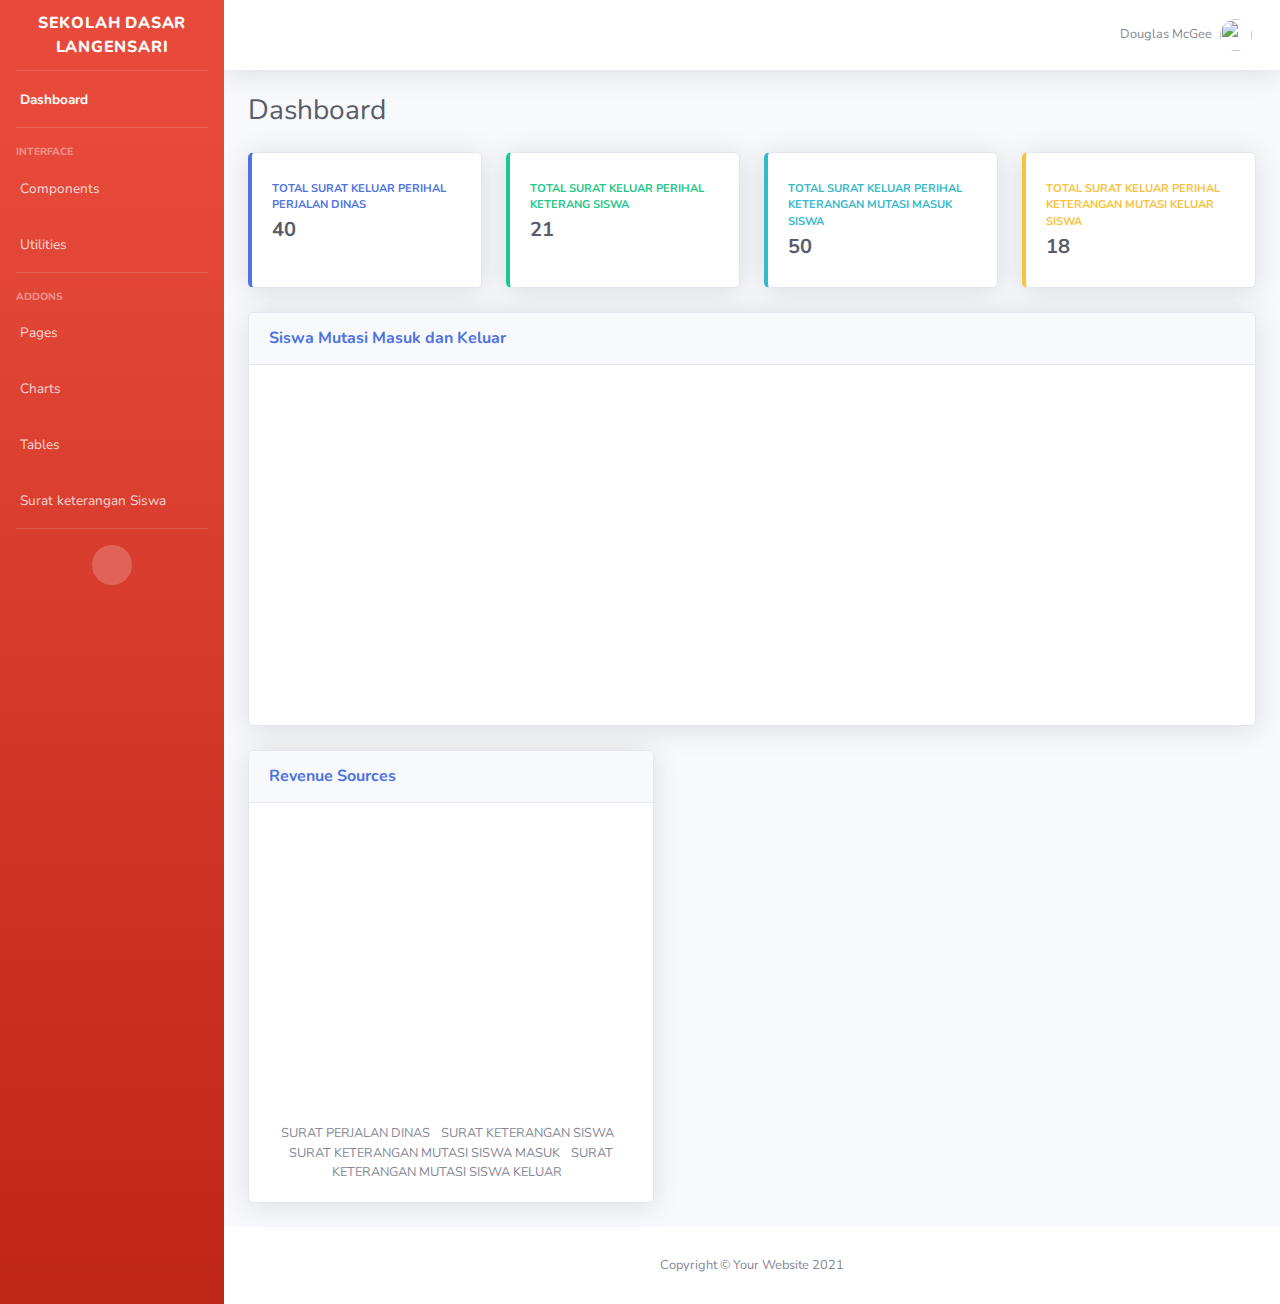
==== index.html @ cf41efd3 "edit sedikit di grafik" ====
<!DOCTYPE html>
<html lang="en">

<head>

    <meta charset="utf-8">
    <meta http-equiv="X-UA-Compatible" content="IE=edge">
    <meta name="viewport" content="width=device-width, initial-scale=1, shrink-to-fit=no">
    <meta name="description" content="">
    <meta name="author" content="">

    <title>SB Admin 2 - Dashboard</title>

    <!-- Custom fonts for this template-->
    <link href="vendor/fontawesome-free/css/all.min.css" rel="stylesheet" type="text/css">
    <link
        href="https://fonts.googleapis.com/css?family=Nunito:200,200i,300,300i,400,400i,600,600i,700,700i,800,800i,900,900i"
        rel="stylesheet">

    <!-- Custom styles for this template-->
    <link href="css/sb-admin-2.min.css" rel="stylesheet">

</head>

<body id="page-top">

    <!-- Page Wrapper -->
    <div id="wrapper">

        <!-- Sidebar -->
        <ul class="navbar-nav bg-gradient-danger sidebar sidebar-dark accordion" id="accordionSidebar">

            <!-- Sidebar - Brand -->
            <a class="sidebar-brand d-flex align-items-center justify-content-center" href="index.html">
                <div class="sidebar-brand-icon">
                    <i class="fas fa-laugh-wink"></i>
                </div>
                <div class="sidebar-brand-text mx-1">Sekolah Dasar Langensari</div>
            </a>

            <!-- Divider -->
            <hr class="sidebar-divider my-0">

            <!-- Nav Item - Dashboard -->
            <li class="nav-item active">
                <a class="nav-link" href="index.html">
                    <i class="fas fa-fw fa-tachometer-alt"></i>
                    <span>Dashboard</span></a>
            </li>

            <!-- Divider -->
            <hr class="sidebar-divider">

            <!-- Heading -->
            <div class="sidebar-heading">
                Interface
            </div>

            <!-- Nav Item - Pages Collapse Menu -->
            <li class="nav-item">
                <a class="nav-link collapsed" href="#" data-toggle="collapse" data-target="#collapseTwo"
                    aria-expanded="true" aria-controls="collapseTwo">
                    <i class="fas fa-fw fa-cog"></i>
                    <span>Components</span>
                </a>
                <div id="collapseTwo" class="collapse" aria-labelledby="headingTwo" data-parent="#accordionSidebar">
                    <div class="bg-white py-2 collapse-inner rounded">
                        <h6 class="collapse-header">Custom Components:</h6>
                        <a class="collapse-item" href="buttons.html">Buttons</a>
                        <a class="collapse-item" href="cards.html">Cards</a>
                    </div>
                </div>
            </li>

            <!-- Nav Item - Utilities Collapse Menu -->
            <li class="nav-item">
                <a class="nav-link collapsed" href="#" data-toggle="collapse" data-target="#collapseUtilities"
                    aria-expanded="true" aria-controls="collapseUtilities">
                    <i class="fas fa-fw fa-wrench"></i>
                    <span>Utilities</span>
                </a>
                <div id="collapseUtilities" class="collapse" aria-labelledby="headingUtilities"
                    data-parent="#accordionSidebar">
                    <div class="bg-white py-2 collapse-inner rounded">
                        <h6 class="collapse-header">Custom Utilities:</h6>
                        <a class="collapse-item" href="utilities-color.html">Colors</a>
                        <a class="collapse-item" href="utilities-border.html">Borders</a>
                        <a class="collapse-item" href="utilities-animation.html">Animations</a>
                        <a class="collapse-item" href="utilities-other.html">Other</a>
                    </div>
                </div>
            </li>

            <!-- Divider -->
            <hr class="sidebar-divider">

            <!-- Heading -->
            <div class="sidebar-heading">
                Addons
            </div>

            <!-- Nav Item - Pages Collapse Menu -->
            <li class="nav-item">
                <a class="nav-link collapsed" href="#" data-toggle="collapse" data-target="#collapsePages"
                    aria-expanded="true" aria-controls="collapsePages">
                    <i class="fas fa-fw fa-folder"></i>
                    <span>Pages</span>
                </a>
                <div id="collapsePages" class="collapse" aria-labelledby="headingPages" data-parent="#accordionSidebar">
                    <div class="bg-white py-2 collapse-inner rounded">
                        <h6 class="collapse-header">Login Screens:</h6>
                        <a class="collapse-item" href="login.html">Login</a>
                        <a class="collapse-item" href="register.html">Register</a>
                        <a class="collapse-item" href="forgot-password.html">Forgot Password</a>
                        <div class="collapse-divider"></div>
                        <h6 class="collapse-header">Other Pages:</h6>
                        <a class="collapse-item" href="404.html">404 Page</a>
                        <a class="collapse-item" href="blank.html">Blank Page</a>
                    </div>
                </div>
            </li>

            <!-- Nav Item - Charts -->
            <li class="nav-item">
                <a class="nav-link" href="charts.html">
                    <i class="fas fa-fw fa-chart-area"></i>
                    <span>Charts</span></a>
            </li>

            <!-- Nav Item - Tables -->
            <li class="nav-item">
                <a class="nav-link" href="tables.html">
                    <i class="fas fa-fw fa-table"></i>
                    <span>Tables</span></a>
            </li>

            <!-- Nav Item - Suket Siswa -->
            <li class="nav-item">
                <a class="nav-link" href="data-suket-siswa.html">
                    <i class="fas fa-fw fa-file"></i>
                    <span>Surat keterangan Siswa</span></a>
            </li>

            <!-- Divider -->
            <hr class="sidebar-divider d-none d-md-block">

            <!-- Sidebar Toggler (Sidebar) -->
            <div class="text-center d-none d-md-inline">
                <button class="rounded-circle border-0" id="sidebarToggle"></button>
            </div>

        </ul>
        <!-- End of Sidebar -->

        <!-- Content Wrapper -->
        <div id="content-wrapper" class="d-flex flex-column">

            <!-- Main Content -->
            <div id="content">

                <!-- Topbar -->
                <nav class="navbar navbar-expand navbar-light bg-white topbar mb-4 static-top shadow">

                    <!-- Sidebar Toggle (Topbar) -->
                    <button id="sidebarToggleTop" class="btn btn-link d-md-none rounded-circle mr-3">
                        <i class="fa fa-bars"></i>
                    </button>

                    <!-- Topbar Navbar -->
                    <ul class="navbar-nav ml-auto">

                        <!-- Nav Item - User Information -->
                        <li class="nav-item dropdown no-arrow">
                            <a class="nav-link dropdown-toggle" href="#" id="userDropdown" role="button"
                                data-toggle="dropdown" aria-haspopup="true" aria-expanded="false">
                                <span class="mr-2 d-none d-lg-inline text-gray-600 small">Douglas McGee</span>
                                <img class="img-profile rounded-circle"
                                    src="img/undraw_profile.svg">
                            </a>
                            <!-- Dropdown - User Information -->
                            <div class="dropdown-menu dropdown-menu-right shadow animated--grow-in"
                                aria-labelledby="userDropdown">
                                <a class="dropdown-item" href="#" data-toggle="modal" data-target="#logoutModal">
                                    <i class="fas fa-sign-out-alt fa-sm fa-fw mr-2 text-gray-400"></i>
                                    Logout
                                </a>
                            </div>
                        </li>

                    </ul>

                </nav>
                <!-- End of Topbar -->

                <!-- Begin Page Content -->
                <div class="container-fluid">

                    <!-- Page Heading -->
                    <div class="d-sm-flex align-items-center justify-content-between mb-4">
                        <h1 class="h3 mb-0 text-gray-800">Dashboard</h1>
                    </div>
                    <!-- Content Row -->
                    <div class="row">

                        <!-- Earnings (Monthly) Card Example -->
                        <div class="col-xl-3 col-md-6 mb-4">
                            <div class="card border-left-primary shadow h-100 py-2">
                                <div class="card-body">
                                    <div class="row no-gutters align-items-center">
                                        <div class="col mr-2">
                                            <div class="text-xs font-weight-bold text-primary text-uppercase mb-1">
                                                total surat keluar perihal perjalan dinas </div>
                                            <div class="h5 mb-0 font-weight-bold text-gray-800">40</div>
                                        </div>
                                        <div class="col-auto">
                                            <i class="fas fa-file fa-2x text-gray-300"></i>
                                        </div>
                                    </div>
                                </div>
                            </div>
                        </div>

                        <!-- Earnings (Monthly) Card Example -->
                        <div class="col-xl-3 col-md-6 mb-4">
                            <div class="card border-left-success shadow h-100 py-2">
                                <div class="card-body">
                                    <div class="row no-gutters align-items-center">
                                        <div class="col mr-2">
                                            <div class="text-xs font-weight-bold text-success text-uppercase mb-1">
                                                total surat keluar perihal keterang siswa</div>
                                            <div class="h5 mb-0 font-weight-bold text-gray-800">21</div>
                                        </div>
                                        <div class="col-auto">
                                            <i class="fas fa-file fa-2x text-gray-300"></i>
                                        </div>
                                    </div>
                                </div>
                            </div>
                        </div>

                        <!-- Earnings (Monthly) Card Example -->
                        <div class="col-xl-3 col-md-6 mb-4">
                            <div class="card border-left-info shadow h-100 py-2">
                                <div class="card-body">
                                    <div class="row no-gutters align-items-center">
                                        <div class="col mr-2">
                                            <div class="text-xs font-weight-bold text-info text-uppercase mb-1">
                                                total surat keluar perihal keterangan mutasi masuk siswa 
                                            </div>
                                            <div class="row no-gutters align-items-center">
                                                <div class="col-auto">
                                                    <div class="h5 mb-0 mr-3 font-weight-bold text-gray-800">50</div>
                                                </div>
                                            </div>
                                        </div>
                                        <div class="col-auto">
                                            <i class="fas fa-file fa-2x text-gray-300"></i>
                                        </div>
                                    </div>
                                </div>
                            </div>
                        </div>

                        <!-- Pending Requests Card Example -->
                        <div class="col-xl-3 col-md-6 mb-4">
                            <div class="card border-left-warning shadow h-100 py-2">
                                <div class="card-body">
                                    <div class="row no-gutters align-items-center">
                                        <div class="col mr-2">
                                            <div class="text-xs font-weight-bold text-warning text-uppercase mb-1">
                                                total surat keluar perihal keterangan  mutasi keluar siswa</div>
                                            <div class="h5 mb-0 font-weight-bold text-gray-800">18</div>
                                        </div>
                                        <div class="col-auto">
                                            <i class="fas fa-file fa-2x text-gray-300"></i>
                                        </div>
                                    </div>
                                </div>
                            </div>
                        </div>
                    </div>

                    <!-- Content Row -->

                    <div class="row">

                        <!-- Area Chart -->
                        <div class="col-xl-12 col-lg-12">
                            <div class="card shadow mb-4">
                                <!-- Card Header - Dropdown -->
                                <div
                                    class="card-header py-3 d-flex flex-row align-items-center justify-content-between">
                                    <h6 class="m-0 font-weight-bold text-primary">Siswa Mutasi Masuk dan Keluar</h6>
                                    <div class="dropdown no-arrow">
                                        
                                    </div>
                                </div>
                                <!-- Card Body -->
                                <div class="card-body">
                                    <div class="chart-area">
                                        <canvas id="myAreaChart"></canvas>
                                    </div>
                                </div>
                            </div>
                        </div>                        
                    </div>

                    <!-- Content Row -->
                    <div class="row">
                        <!-- Pie Chart -->
                        <div class="col-xl-5 col-lg-5">
                            <div class="card shadow mb-4">
                                <!-- Card Header - Dropdown -->
                                <div
                                    class="card-header py-3 d-flex flex-row align-items-center justify-content-between">
                                    <h6 class="m-0 font-weight-bold text-primary">Revenue Sources</h6>
                                    <div class="dropdown no-arrow">
                                    </div>
                                </div>
                                <!-- Card Body -->
                                <div class="card-body">
                                    <div class="chart-pie pt-4 pb-2">
                                        <canvas id="myPieChart"></canvas>
                                    </div>
                                    <div class="mt-4 text-center small">
                                        <span class="mr-2">
                                            <i class="fas fa-circle text-primary"></i> SURAT PERJALAN DINAS
                                        </span>
                                        <span class="mr-2">
                                            <i class="fas fa-circle text-success"></i> SURAT KETERANGAN SISWA
                                        </span>
                                        <span class="mr-2">
                                            <i class="fas fa-circle text-info"></i> SURAT KETERANGAN MUTASI SISWA MASUK
                                        </span>
                                        <span class="mr-2">
                                            <i class="fas fa-circle text-warning"></i> SURAT KETERANGAN MUTASI SISWA KELUAR
                                        </span>
                                    </div>
                                </div>
                            </div>
                        </div>
                        
                        
                    </div>

                </div>
                <!-- /.container-fluid -->

            </div>
            <!-- End of Main Content -->

            <!-- Footer -->
            <footer class="sticky-footer bg-white">
                <div class="container my-auto">
                    <div class="copyright text-center my-auto">
                        <span>Copyright &copy; Your Website 2021</span>
                    </div>
                </div>
            </footer>
            <!-- End of Footer -->

        </div>
        <!-- End of Content Wrapper -->

    </div>
    <!-- End of Page Wrapper -->

    <!-- Scroll to Top Button-->
    <a class="scroll-to-top rounded" href="#page-top">
        <i class="fas fa-angle-up"></i>
    </a>

    <!-- Logout Modal-->
    <div class="modal fade" id="logoutModal" tabindex="-1" role="dialog" aria-labelledby="exampleModalLabel"
        aria-hidden="true">
        <div class="modal-dialog" role="document">
            <div class="modal-content">
                <div class="modal-header">
                    <h5 class="modal-title" id="exampleModalLabel">Ready to Leave?</h5>
                    <button class="close" type="button" data-dismiss="modal" aria-label="Close">
                        <span aria-hidden="true">×</span>
                    </button>
                </div>
                <div class="modal-body">Select "Logout" below if you are ready to end your current session.</div>
                <div class="modal-footer">
                    <button class="btn btn-secondary" type="button" data-dismiss="modal">Cancel</button>
                    <a class="btn btn-primary" href="login.html">Logout</a>
                </div>
            </div>
        </div>
    </div>

    <!-- Bootstrap core JavaScript-->
    <script src="vendor/jquery/jquery.min.js"></script>
    <script src="vendor/bootstrap/js/bootstrap.bundle.min.js"></script>

    <!-- Core plugin JavaScript-->
    <script src="vendor/jquery-easing/jquery.easing.min.js"></script>

    <!-- Custom scripts for all pages-->
    <script src="js/sb-admin-2.min.js"></script>

    <!-- Page level plugins -->
    <script src="vendor/chart.js/Chart.min.js"></script>

    <!-- Page level custom scripts -->
    <script src="js/demo/chart-area-demo.js"></script>
    <script src="js/demo/chart-pie-demo.js"></script>

</body>

</html>
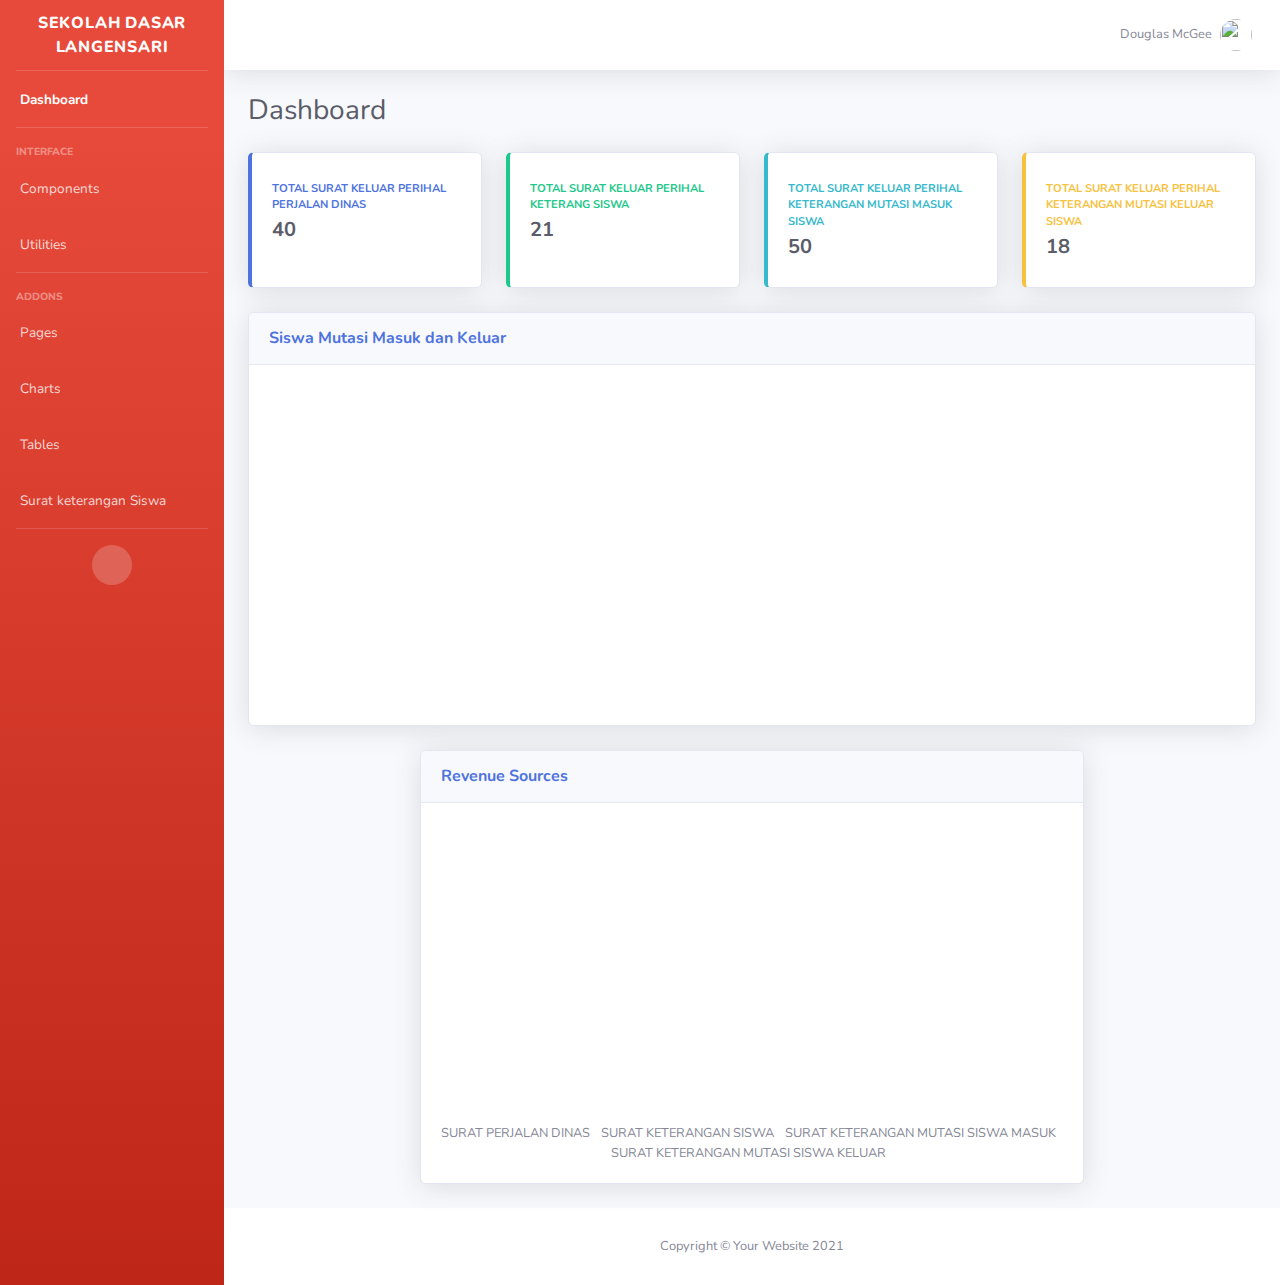
==== commit d0dcb051: "mengubah sedikit di dashbord dan mengubah form tambah data surat keterangan siswa" ====
--- a/index.html
+++ b/index.html
@@ -306,9 +306,9 @@
                     </div>
 
                     <!-- Content Row -->
-                    <div class="row">
+                    <div class="row justify-content-center">
                         <!-- Pie Chart -->
-                        <div class="col-xl-5 col-lg-5">
+                        <div class="col-xl-8 col-lg-5">
                             <div class="card shadow mb-4">
                                 <!-- Card Header - Dropdown -->
                                 <div
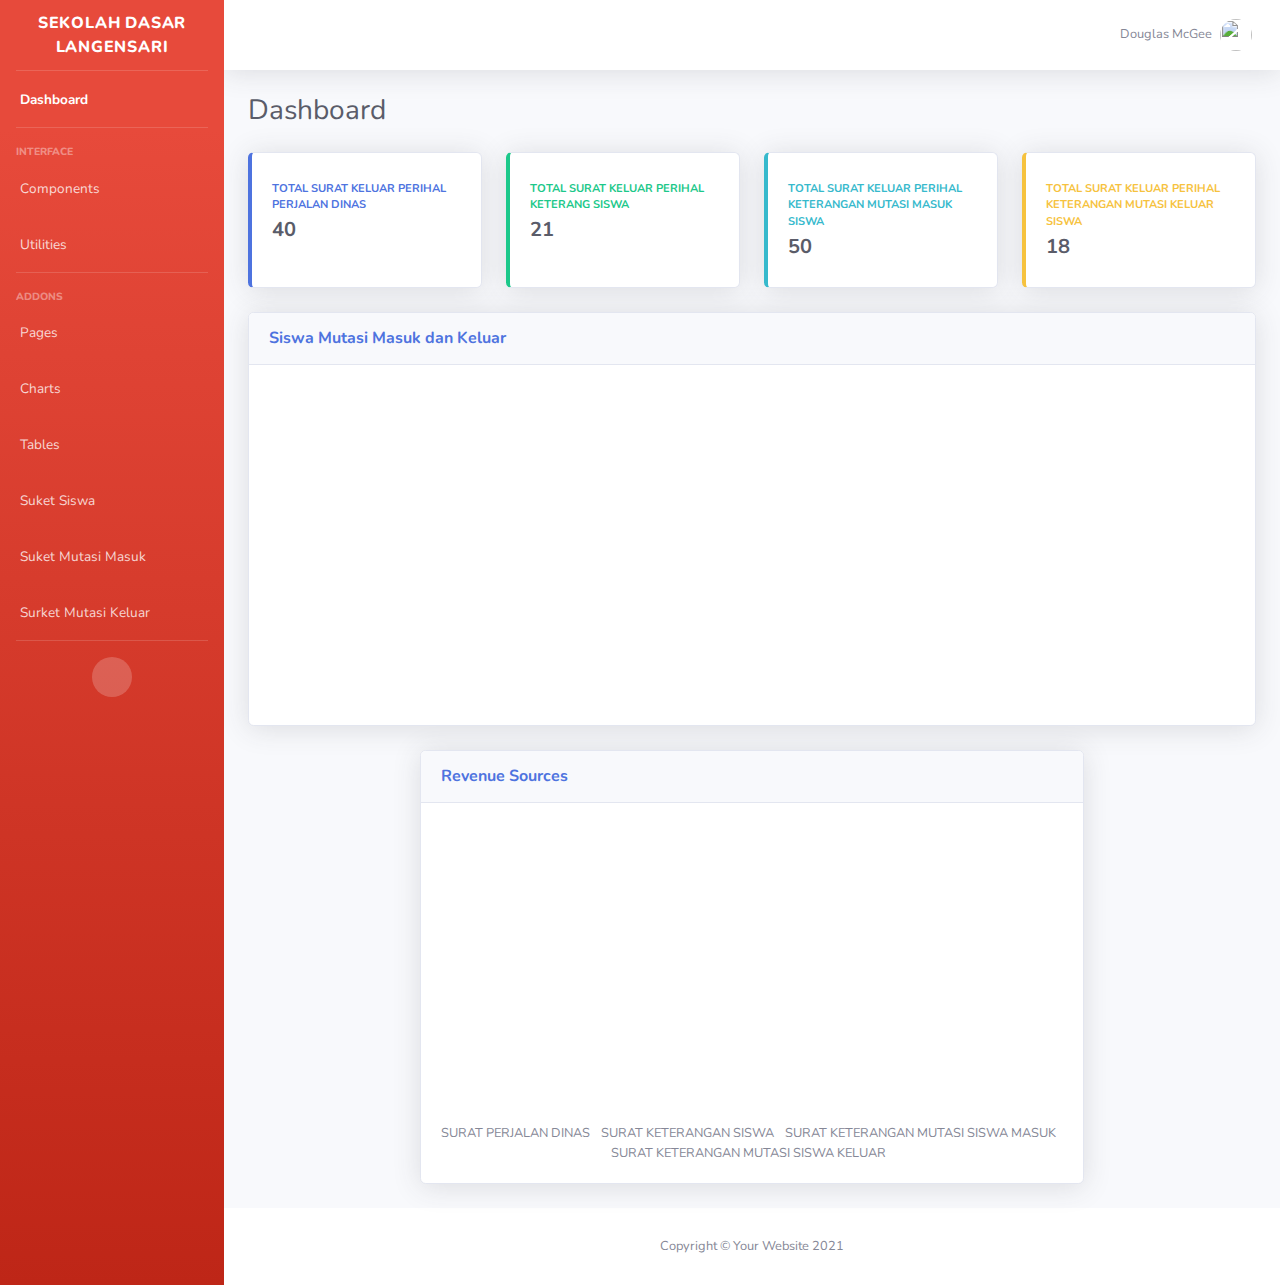
==== commit 73b66c33: "mengubah fitur data-suket-siswa.html dan mendambah data-suket-mutasi-masuk.html" ====
--- a/index.html
+++ b/index.html
@@ -138,8 +138,23 @@
             <li class="nav-item">
                 <a class="nav-link" href="data-suket-siswa.html">
                     <i class="fas fa-fw fa-file"></i>
-                    <span>Surat keterangan Siswa</span></a>
-            </li>
+                    <span>Suket Siswa</span></a>
+            </li>
+
+            <!-- Nav Item - Suket Siswa Mutasi Masuk -->
+            <li class="nav-item">
+                <a class="nav-link" href="data-suket-mutasi-masuk.html">
+                    <i class="fas fa-fw fa-file"></i>
+                    <span>Suket Mutasi Masuk</span></a>
+            </li>
+
+            <!-- Nav Item - Suket Mutasi Keluar -->
+            <li class="nav-item">
+                <a class="nav-link" href="">
+                    <i class="fas fa-fw fa-file"></i>
+                    <span>Surket Mutasi Keluar</span></a>
+            </li>
+
 
             <!-- Divider -->
             <hr class="sidebar-divider d-none d-md-block">
@@ -174,8 +189,7 @@
                             <a class="nav-link dropdown-toggle" href="#" id="userDropdown" role="button"
                                 data-toggle="dropdown" aria-haspopup="true" aria-expanded="false">
                                 <span class="mr-2 d-none d-lg-inline text-gray-600 small">Douglas McGee</span>
-                                <img class="img-profile rounded-circle"
-                                    src="img/undraw_profile.svg">
+                                <img class="img-profile rounded-circle" src="img/undraw_profile.svg">
                             </a>
                             <!-- Dropdown - User Information -->
                             <div class="dropdown-menu dropdown-menu-right shadow animated--grow-in"
@@ -245,7 +259,7 @@
                                     <div class="row no-gutters align-items-center">
                                         <div class="col mr-2">
                                             <div class="text-xs font-weight-bold text-info text-uppercase mb-1">
-                                                total surat keluar perihal keterangan mutasi masuk siswa 
+                                                total surat keluar perihal keterangan mutasi masuk siswa
                                             </div>
                                             <div class="row no-gutters align-items-center">
                                                 <div class="col-auto">
@@ -268,7 +282,7 @@
                                     <div class="row no-gutters align-items-center">
                                         <div class="col mr-2">
                                             <div class="text-xs font-weight-bold text-warning text-uppercase mb-1">
-                                                total surat keluar perihal keterangan  mutasi keluar siswa</div>
+                                                total surat keluar perihal keterangan mutasi keluar siswa</div>
                                             <div class="h5 mb-0 font-weight-bold text-gray-800">18</div>
                                         </div>
                                         <div class="col-auto">
@@ -285,15 +299,12 @@
                     <div class="row">
 
                         <!-- Area Chart -->
-                        <div class="col-xl-12 col-lg-12">
+                        <div class="col-xl-18 col-lg-12">
                             <div class="card shadow mb-4">
                                 <!-- Card Header - Dropdown -->
                                 <div
                                     class="card-header py-3 d-flex flex-row align-items-center justify-content-between">
                                     <h6 class="m-0 font-weight-bold text-primary">Siswa Mutasi Masuk dan Keluar</h6>
-                                    <div class="dropdown no-arrow">
-                                        
-                                    </div>
                                 </div>
                                 <!-- Card Body -->
                                 <div class="card-body">
@@ -302,7 +313,7 @@
                                     </div>
                                 </div>
                             </div>
-                        </div>                        
+                        </div>
                     </div>
 
                     <!-- Content Row -->
@@ -333,14 +344,15 @@
                                             <i class="fas fa-circle text-info"></i> SURAT KETERANGAN MUTASI SISWA MASUK
                                         </span>
                                         <span class="mr-2">
-                                            <i class="fas fa-circle text-warning"></i> SURAT KETERANGAN MUTASI SISWA KELUAR
+                                            <i class="fas fa-circle text-warning"></i> SURAT KETERANGAN MUTASI SISWA
+                                            KELUAR
                                         </span>
                                     </div>
                                 </div>
                             </div>
                         </div>
-                        
-                        
+
+
                     </div>
 
                 </div>
